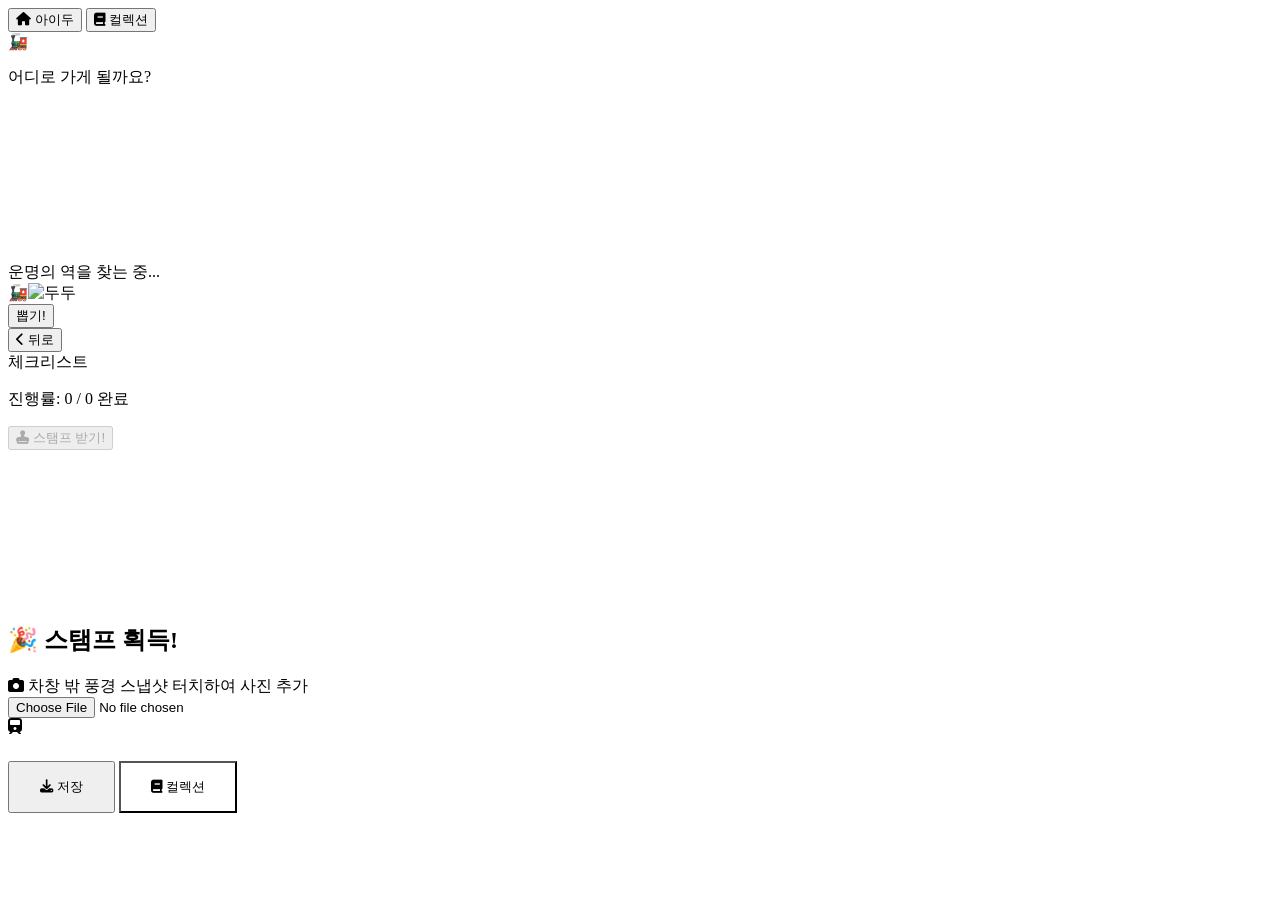
==== frontend/index.html @ 1fb94141 "fix: UI 스타일 및 레이아웃 수정 Co-Authored-By: Claude Opus 4.6 <noreply@anthropic.com>" ====
<!DOCTYPE html>
<html lang="ko">
<head>
<meta charset="UTF-8">
<meta name="viewport" content="width=device-width, initial-scale=1.0, maximum-scale=1.0, user-scalable=no">
<title>아이두 - 뽑기</title>
<link rel="stylesheet" href="https://cdnjs.cloudflare.com/ajax/libs/font-awesome/6.5.1/css/all.min.css">
<link rel="stylesheet" href="/css/style.css">
</head>
<body>

<div id="mobile-app">

  <!-- ===== 단계 1: 뽑기 ===== -->
  <div id="step-draw" class="screen active">
    <nav class="top-nav">
      <button class="nav-icon-btn" id="btn-home"><i class="fa-solid fa-house"></i> 아이두</button>
      <button class="nav-icon-btn" id="btn-collection-1"><i class="fa-solid fa-book"></i> 컬렉션</button>
    </nav>

    <div class="draw-container">
      <div class="card-wrapper">
        <div class="card" id="card-inner">
          <div class="card-face card-back">
            <div class="card-logo">🚂</div>
            <p>어디로 가게 될까요?</p>
          </div>
          <div class="card-face card-front" id="card-result">
            <span class="rank-badge" id="res-rank"></span>
            <h2 class="res-station" id="res-name"></h2>
            <p class="res-line" id="res-line"></p>
            <div class="transfer-tag" id="res-transfer" style="display:none">
              <i class="fa-solid fa-train-subway"></i> 환승 필요
            </div>
          </div>
        </div>
      </div>
      <canvas id="sparkle-canvas"></canvas>

      <!-- 운명 연출 오버레이 -->
      <div class="fate-overlay" id="fate-overlay">
        <div class="fate-text" id="fate-text">운명의 역을 찾는 중...</div>
        <div class="fate-train" id="fate-train">🚂<img src="/images/dudu.jpg" alt="두두" class="dudu-run"></div>
      </div>
    </div>

    <div class="draw-controls" id="draw-controls">
      <button class="action-btn" id="main-draw-btn">
        뽑기! <span id="draw-count-display"></span>
      </button>
    </div>

    <div class="result-actions" id="result-actions" style="display:none">
      <button class="action-btn retry-btn" id="btn-retry">다시 뽑기</button>
      <button class="action-btn mission-btn" id="btn-mission">미션 받기 <i class="fa-solid fa-arrow-right"></i></button>
    </div>
  </div>

  <!-- ===== 단계 2: 미션 체크리스트 ===== -->
  <div id="step-mission" class="screen" style="justify-content:flex-start">
    <nav class="top-nav">
      <button class="nav-icon-btn" id="btn-back-draw"><i class="fa-solid fa-chevron-left"></i> 뒤로</button>
      <div class="nav-title" id="nav-station-title">체크리스트</div>
      <div style="width:50px"></div>
    </nav>

    <div class="mission-card-mini" id="mission-mini-info"></div>

    <div id="mission-loading" style="display:none; text-align:center; width:100%">
      <div class="loading-spinner"></div>
      <p style="font-weight:700; color:var(--accent-color)">AI가 미션을 생성하고 있어요...</p>
    </div>

    <div style="width:100%">
      <ul class="mission-checklist" id="mission-checklist"></ul>
    </div>

    <div class="progress-bar-area">
      <p id="progress-text">진행률: 0 / 0 완료</p>
      <div class="progress-track">
        <div class="progress-fill" id="progress-fill"></div>
      </div>
    </div>

    <button class="action-btn stamp-btn" id="stamp-btn" disabled>
      <i class="fa-solid fa-stamp"></i> 스탬프 받기!
    </button>
  </div>

  <!-- ===== 단계 3: 스탬프 획득 (폴라로이드) ===== -->
  <div id="step-stamp" class="screen">
    <canvas id="stamp-canvas"></canvas>
    <h2 class="stamp-header">🎉 스탬프 획득!</h2>

    <div class="stamp-card" id="stamp-card">
      <!-- 사진 영역 -->
      <div class="stamp-photo-area" id="stamp-photo-area">
        <div class="photo-placeholder" id="photo-placeholder">
          <i class="fa-solid fa-camera"></i>
          <span>차창 밖 풍경 스냅샷</span>
          <span class="photo-hint">터치하여 사진 추가</span>
        </div>
        <input type="file" id="stamp-photo-input" accept="image/*" capture="environment">
      </div>

      <!-- 도장 스탬프 -->
      <div class="stamp-visual">
        <i class="fa-solid fa-train"></i>
      </div>

      <!-- 카드 정보 -->
      <div class="stamp-info">
        <div class="stamp-info-header">
          <h2 class="stamp-station" id="stamp-station-name"></h2>
          <span class="rank-badge" id="stamp-rank"></span>
        </div>
        <div class="stamp-line-name" id="stamp-line"></div>

        <div class="stamp-divider"></div>

        <div class="stamp-missions">
          <ul id="stamp-mission-list"></ul>
        </div>

        <div class="stamp-divider"></div>

        <div class="stamp-footer">
          <div class="stamp-date" id="stamp-date"></div>
          <div class="stamp-author" id="stamp-author"></div>
        </div>
      </div>
    </div>

    <div class="result-actions" style="margin-top:25px">
      <button class="action-btn retry-btn" id="btn-save-stamp" style="width:auto; padding:15px 30px">
        <i class="fa-solid fa-download"></i> 저장
      </button>
      <button class="action-btn" id="btn-collection-2" style="width:auto; padding:15px 30px; background:var(--accent-color)">
        <i class="fa-solid fa-book"></i> 컬렉션
      </button>
    </div>
  </div>

</div>

<script src="https://cdn.jsdelivr.net/npm/html2canvas@1.4.1/dist/html2canvas.min.js"></script>
<script src="/js/common.js"></script>
<script src="/js/auth.js"></script>
<script src="/js/api.js"></script>
<script src="/js/main.js"></script>

</body>
</html>
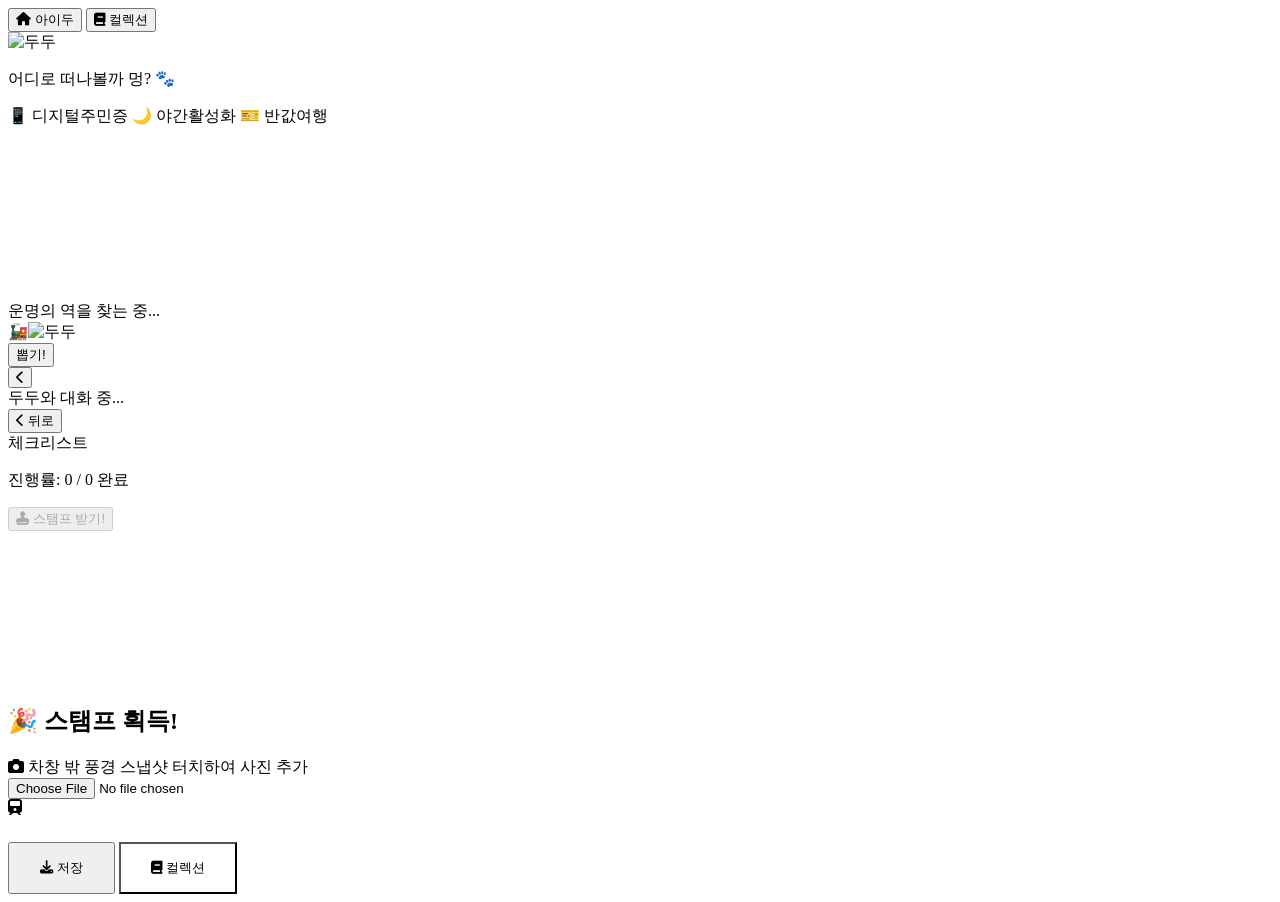
==== commit 20e46bcf: "feat: 두두 채팅 UI + Safari 저장 수정 + 카드 뒷면 변경 - 두두 대화형 테마 선택 UI 추가 (chat.js, step-chat)   - 뽑기 → 두두 대화 → " ====
--- a/frontend/index.html
+++ b/frontend/index.html
@@ -22,8 +22,15 @@
       <div class="card-wrapper">
         <div class="card" id="card-inner">
           <div class="card-face card-back">
-            <div class="card-logo">🚂</div>
-            <p>어디로 가게 될까요?</p>
+            <img src="/images/dudu.png" alt="두두" class="card-dudu-img">
+            <div class="card-back-speech">
+              <p>어디로 떠나볼까 멍? 🐾</p>
+            </div>
+            <div class="card-back-info" id="card-back-info">
+              <span class="card-info-tag">📱 디지털주민증</span>
+              <span class="card-info-tag">🌙 야간활성화</span>
+              <span class="card-info-tag">🎫 반값여행</span>
+            </div>
           </div>
           <div class="card-face card-front" id="card-result">
             <span class="rank-badge" id="res-rank"></span>
@@ -40,7 +47,7 @@
       <!-- 운명 연출 오버레이 -->
       <div class="fate-overlay" id="fate-overlay">
         <div class="fate-text" id="fate-text">운명의 역을 찾는 중...</div>
-        <div class="fate-train" id="fate-train">🚂<img src="/images/dudu.jpg" alt="두두" class="dudu-run"></div>
+        <div class="fate-train" id="fate-train">🚂<img src="/images/dudu.png" alt="두두" class="dudu-run"><div class="dudu-smoke"></div><div class="dudu-smoke s2"></div><div class="dudu-smoke s3"></div></div>
       </div>
     </div>
 
@@ -53,6 +60,20 @@
     <div class="result-actions" id="result-actions" style="display:none">
       <button class="action-btn retry-btn" id="btn-retry">다시 뽑기</button>
       <button class="action-btn mission-btn" id="btn-mission">미션 받기 <i class="fa-solid fa-arrow-right"></i></button>
+    </div>
+  </div>
+
+  <!-- ===== 단계 1.5: 두두 대화 (취향 선택) ===== -->
+  <div id="step-chat" class="screen">
+    <header class="chat-header">
+      <button class="chat-back-btn" id="btn-back-chat"><i class="fa-solid fa-chevron-left"></i></button>
+      <div class="chat-title-bar">두두와 대화 중... <div class="chat-status-dot"></div></div>
+      <div style="width:20px"></div>
+    </header>
+    <div class="chat-container" id="chat-container"></div>
+    <div class="chat-options-area" id="chat-options-area">
+      <div class="chat-chips" id="chat-chips"></div>
+      <button class="chat-finish-btn" id="chat-finish-btn" style="display:none">미션 만들어줘! 🚀</button>
     </div>
   </div>
 
@@ -147,6 +168,7 @@
 <script src="/js/common.js"></script>
 <script src="/js/auth.js"></script>
 <script src="/js/api.js"></script>
+<script src="/js/chat.js"></script>
 <script src="/js/main.js"></script>
 
 </body>
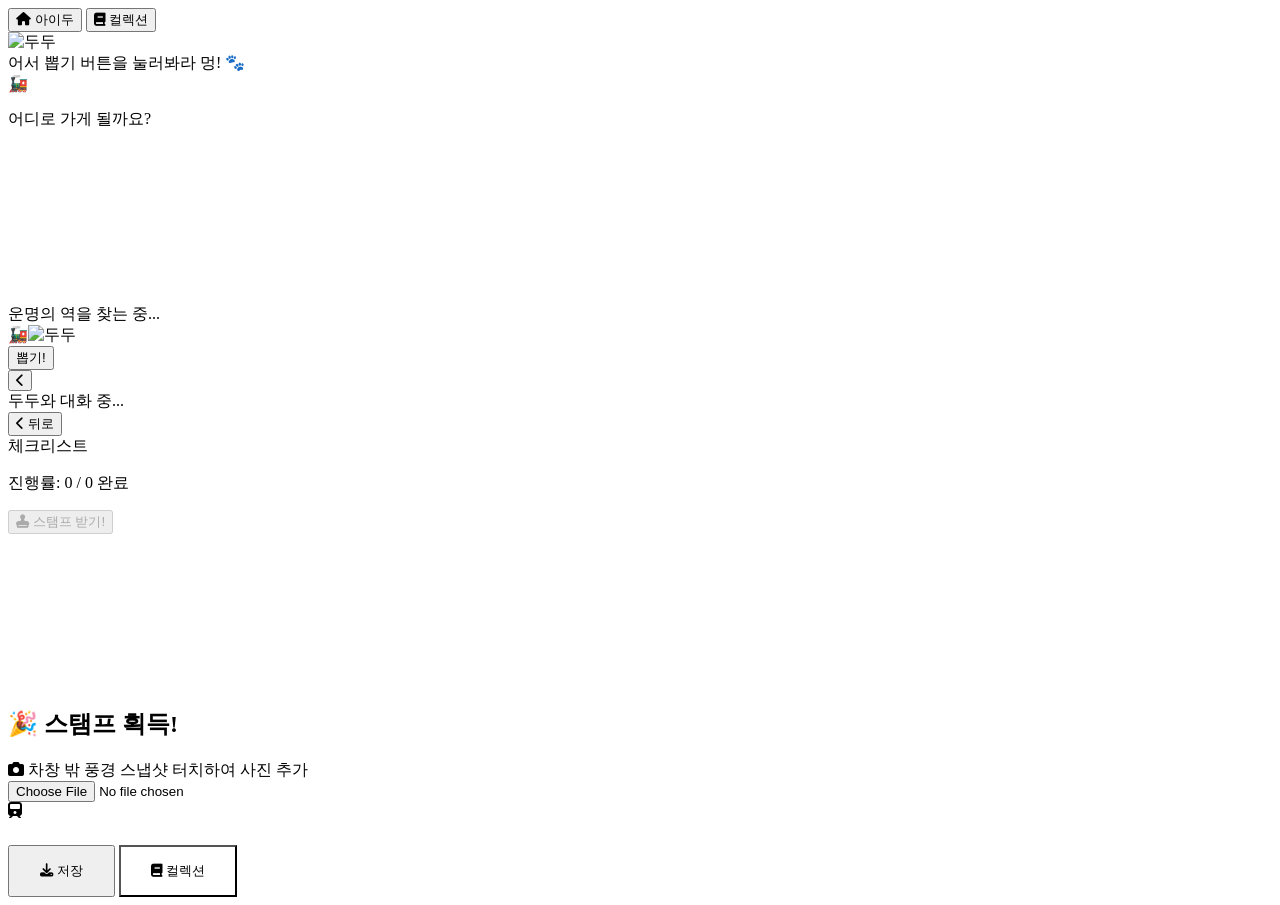
==== commit e62c2929: "fix: 카드 뒷면 원복 + 두두 가이드 말풍선 분리 - 카드 뒷면: 원래 기차 이모지로 복원 (관광 정보 제거) - 두두 가이드 말풍선: 카드 위에 별도 배치   - 뽑기 전: " ====
--- a/frontend/index.html
+++ b/frontend/index.html
@@ -18,19 +18,20 @@
       <button class="nav-icon-btn" id="btn-collection-1"><i class="fa-solid fa-book"></i> 컬렉션</button>
     </nav>
 
+    <!-- 두두 가이드 말풍선 (뽑기 전/후 메시지 변경) -->
+    <div class="dudu-guide" id="dudu-guide">
+      <div class="dudu-guide-avatar">
+        <img src="/images/dudu.png" alt="두두">
+      </div>
+      <div class="dudu-guide-bubble" id="dudu-guide-text">어서 뽑기 버튼을 눌러봐라 멍! 🐾</div>
+    </div>
+
     <div class="draw-container">
       <div class="card-wrapper">
         <div class="card" id="card-inner">
           <div class="card-face card-back">
-            <img src="/images/dudu.png" alt="두두" class="card-dudu-img">
-            <div class="card-back-speech">
-              <p>어디로 떠나볼까 멍? 🐾</p>
-            </div>
-            <div class="card-back-info" id="card-back-info">
-              <span class="card-info-tag">📱 디지털주민증</span>
-              <span class="card-info-tag">🌙 야간활성화</span>
-              <span class="card-info-tag">🎫 반값여행</span>
-            </div>
+            <div class="card-logo">🚂</div>
+            <p>어디로 가게 될까요?</p>
           </div>
           <div class="card-face card-front" id="card-result">
             <span class="rank-badge" id="res-rank"></span>
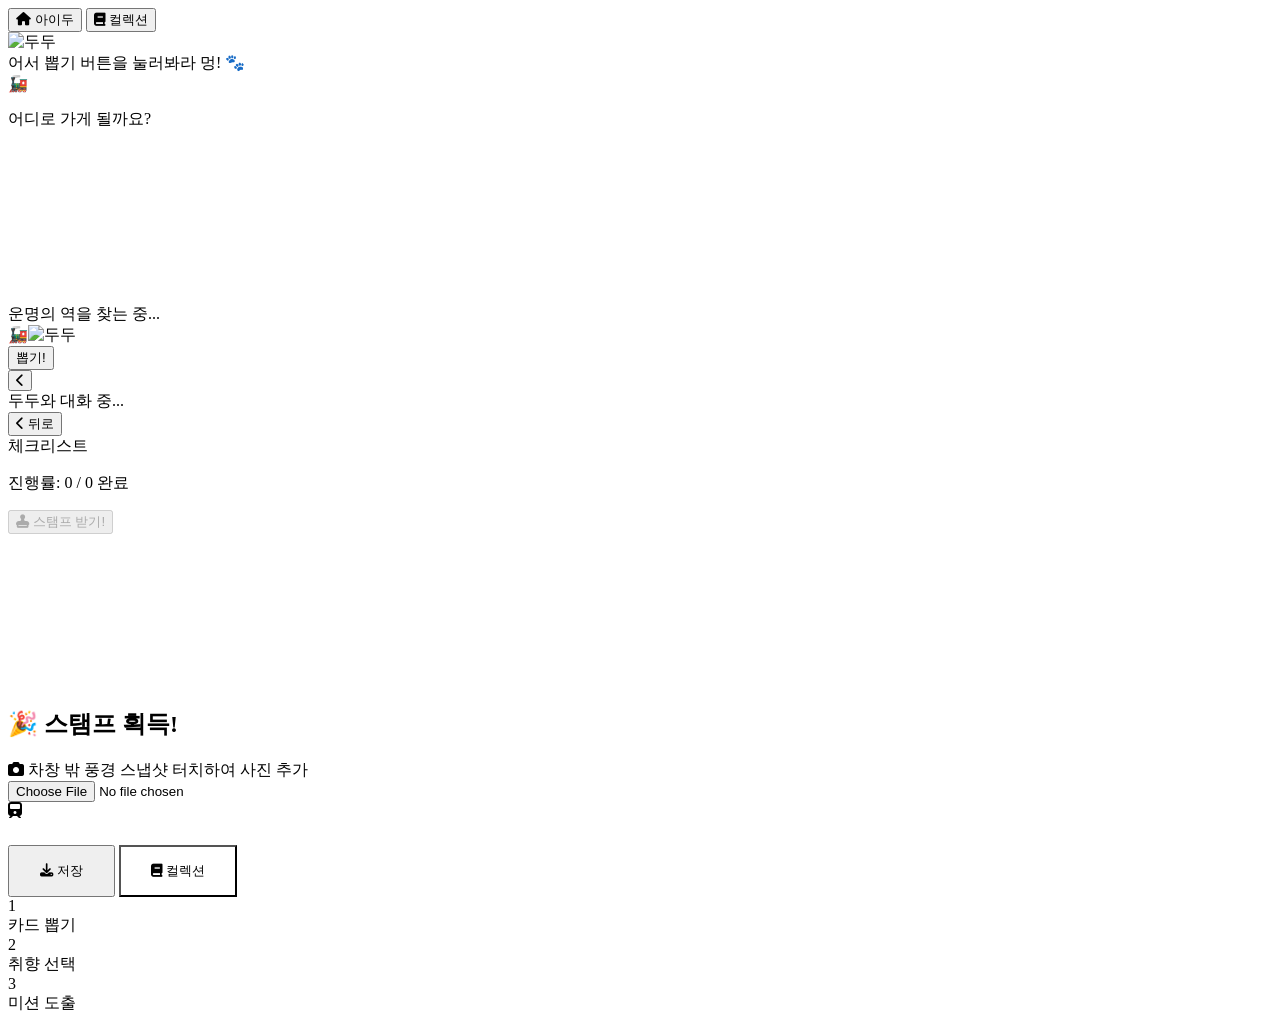
==== commit f357c531: "feat: 3단계 진행바 + 컬렉션 노선별 그룹 + 시즌카드 shimmer 프레임 - 하단 3단계 진행바: 카드뽑기→취향선택→미션도출 (스탬프 화면 숨김) - 컬렉션: ROUTES" ====
--- a/frontend/index.html
+++ b/frontend/index.html
@@ -21,7 +21,7 @@
     <!-- 두두 가이드 말풍선 (뽑기 전/후 메시지 변경) -->
     <div class="dudu-guide" id="dudu-guide">
       <div class="dudu-guide-avatar">
-        <img src="/images/dudu.png" alt="두두">
+        <img src="/images/dudu_v2.png" alt="두두">
       </div>
       <div class="dudu-guide-bubble" id="dudu-guide-text">어서 뽑기 버튼을 눌러봐라 멍! 🐾</div>
     </div>
@@ -48,7 +48,7 @@
       <!-- 운명 연출 오버레이 -->
       <div class="fate-overlay" id="fate-overlay">
         <div class="fate-text" id="fate-text">운명의 역을 찾는 중...</div>
-        <div class="fate-train" id="fate-train">🚂<img src="/images/dudu.png" alt="두두" class="dudu-run"><div class="dudu-smoke"></div><div class="dudu-smoke s2"></div><div class="dudu-smoke s3"></div></div>
+        <div class="fate-train" id="fate-train">🚂<img src="/images/dudu_v2.png" alt="두두" class="dudu-run"><div class="dudu-smoke"></div><div class="dudu-smoke s2"></div><div class="dudu-smoke s3"></div></div>
       </div>
     </div>
 
@@ -163,6 +163,24 @@
     </div>
   </div>
 
+  <!-- ===== 하단 3단계 진행바 ===== -->
+  <div class="flow-progress" id="flow-progress">
+    <div class="flow-step completed" id="fp-step-1">
+      <div class="flow-dot">1</div>
+      <div class="flow-label">카드 뽑기</div>
+    </div>
+    <div class="flow-line" id="fp-line-1"></div>
+    <div class="flow-step" id="fp-step-2">
+      <div class="flow-dot">2</div>
+      <div class="flow-label">취향 선택</div>
+    </div>
+    <div class="flow-line" id="fp-line-2"></div>
+    <div class="flow-step" id="fp-step-3">
+      <div class="flow-dot">3</div>
+      <div class="flow-label">미션 도출</div>
+    </div>
+  </div>
+
 </div>
 
 <script src="https://cdn.jsdelivr.net/npm/html2canvas@1.4.1/dist/html2canvas.min.js"></script>
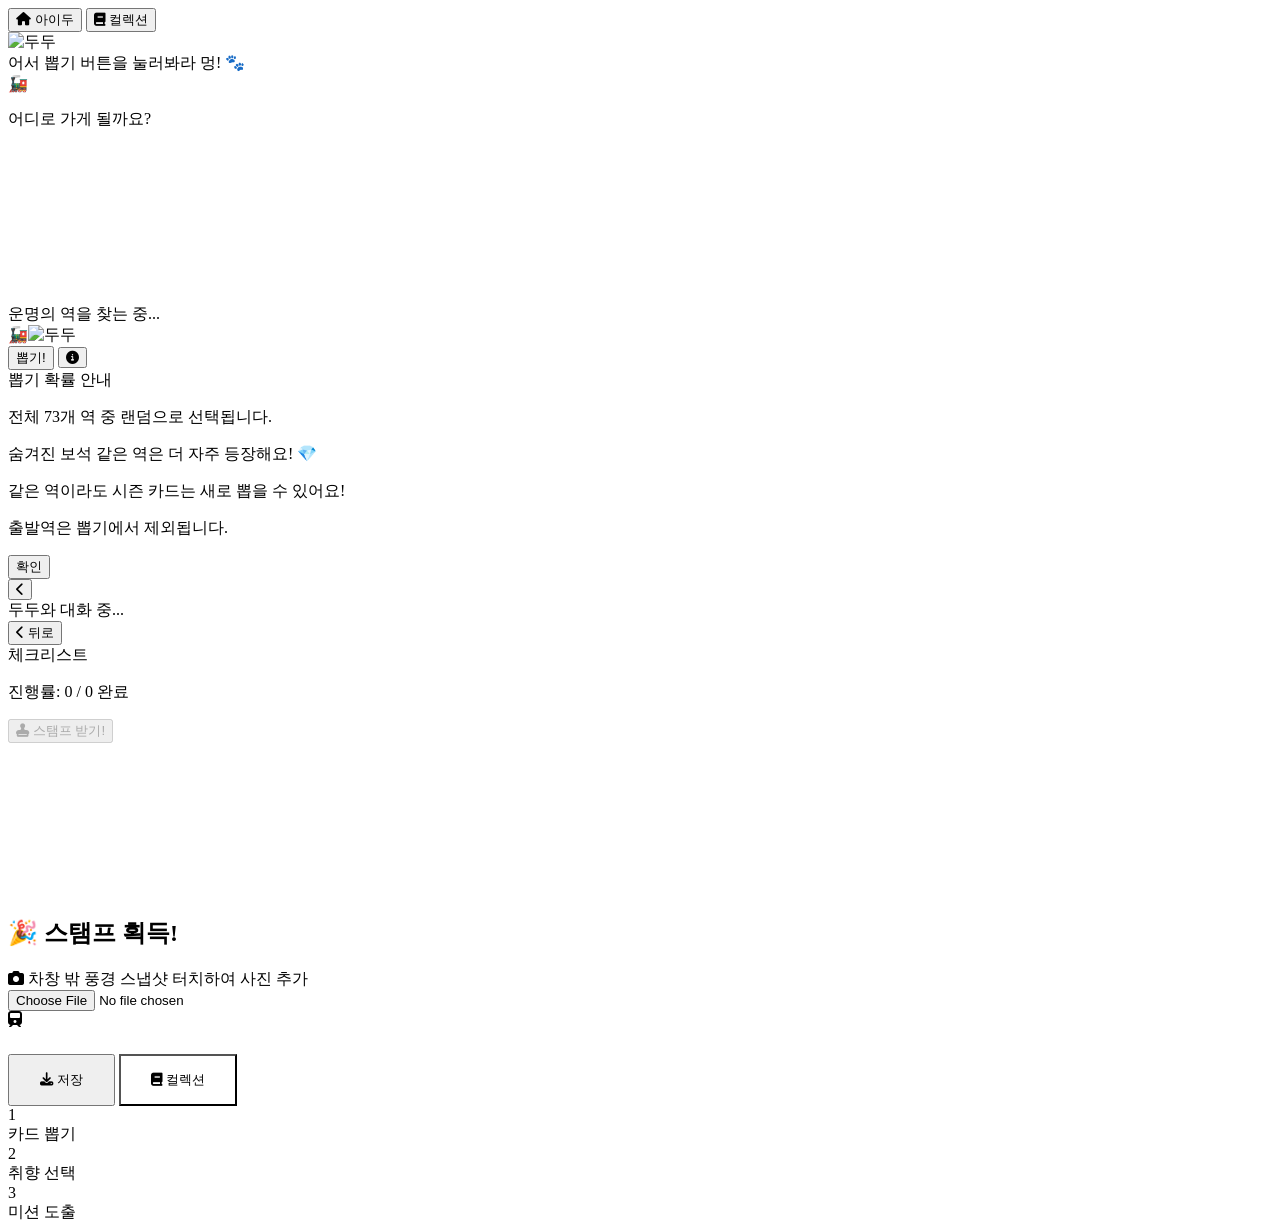
==== commit 9b983cf3: "feat: RARE 등급 제거 + card_type 기반 중복 방지 + 확률 안내 버튼 - 등급: NORMAL + SSR(시즌카드)만 남김, RARE 제거 - Stamp: seas" ====
--- a/frontend/index.html
+++ b/frontend/index.html
@@ -56,6 +56,21 @@
       <button class="action-btn" id="main-draw-btn">
         뽑기! <span id="draw-count-display"></span>
       </button>
+      <button class="info-btn" id="btn-draw-info"><i class="fa-solid fa-circle-info"></i></button>
+    </div>
+
+    <!-- 확률 안내 팝업 -->
+    <div class="info-modal-overlay" id="info-modal">
+      <div class="info-modal">
+        <div class="info-modal-title">뽑기 확률 안내</div>
+        <div class="info-modal-body">
+          <p>전체 73개 역 중 랜덤으로 선택됩니다.</p>
+          <p>숨겨진 보석 같은 역은 더 자주 등장해요! 💎</p>
+          <p>같은 역이라도 시즌 카드는 새로 뽑을 수 있어요!</p>
+          <p>출발역은 뽑기에서 제외됩니다.</p>
+        </div>
+        <button class="info-modal-close" id="btn-close-info">확인</button>
+      </div>
     </div>
 
     <div class="result-actions" id="result-actions" style="display:none">
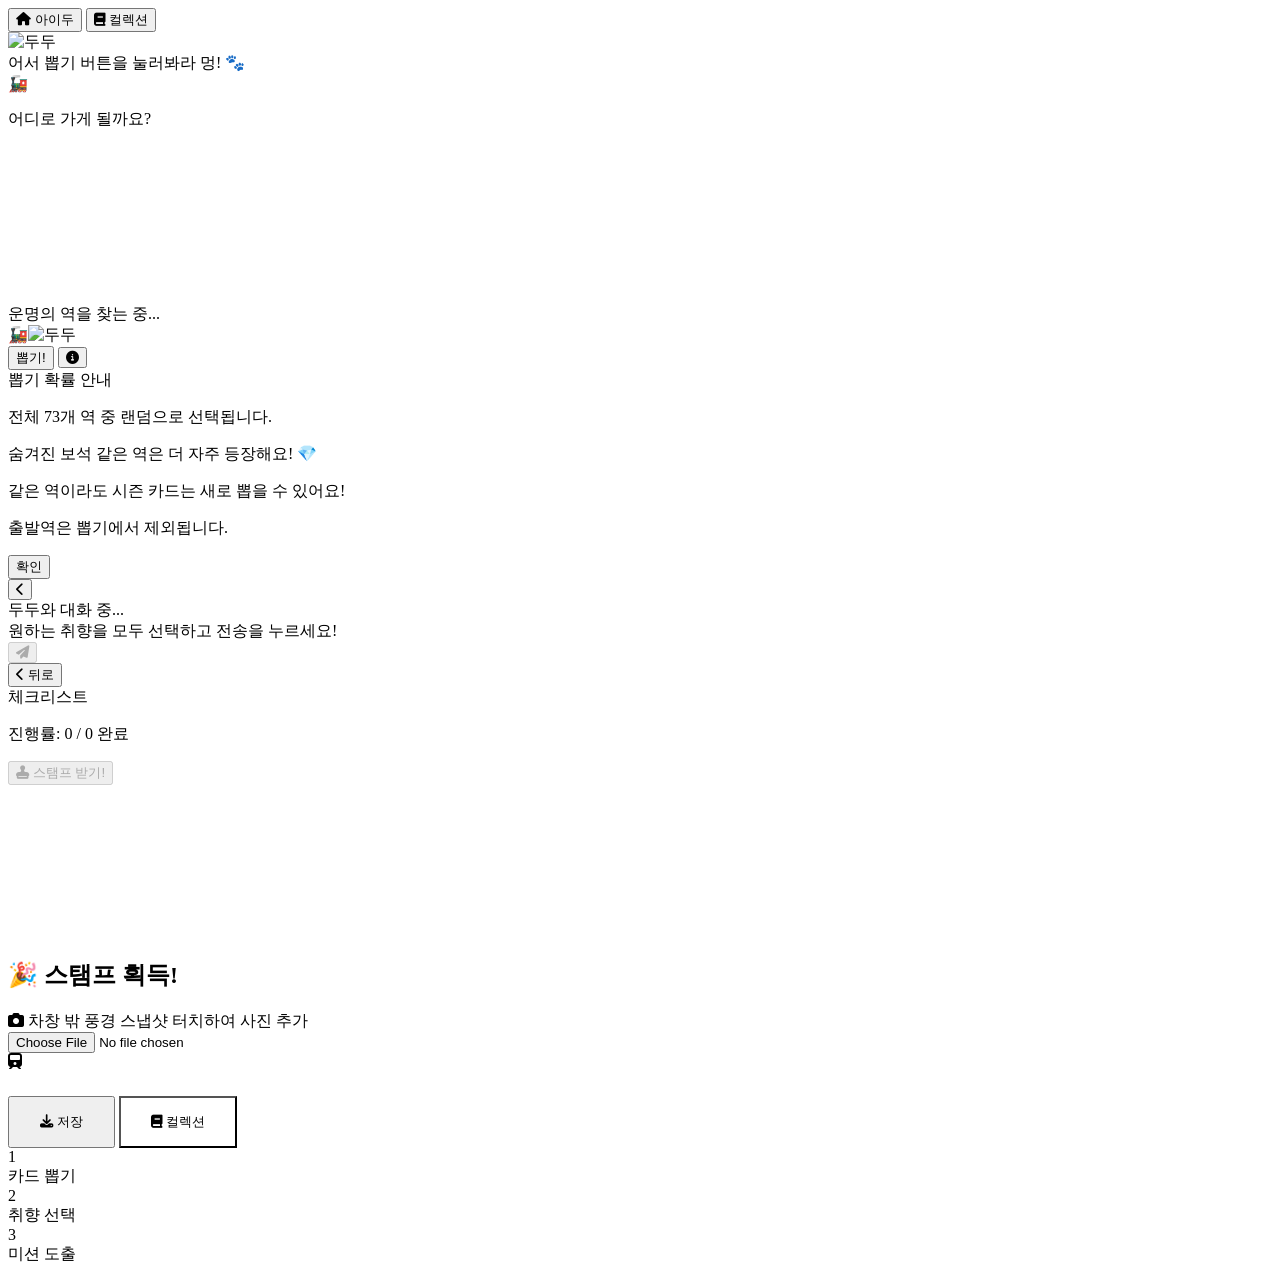
==== commit dd2073c7: "feat: 채팅 선택 UI 리디자인 + 컬렉션/두두/티커 개선 1. 채팅: 토글 멀티셀렉트 + 전송 버튼 패널로 완전 교체    - 칩 토글 선택 (selected = 주황 테두리" ====
--- a/frontend/index.html
+++ b/frontend/index.html
@@ -87,9 +87,12 @@
       <div style="width:20px"></div>
     </header>
     <div class="chat-container" id="chat-container"></div>
-    <div class="chat-options-area" id="chat-options-area">
+    <div class="chat-select-panel" id="chat-options-area">
+      <div class="chat-select-title">원하는 취향을 모두 선택하고 전송을 누르세요!</div>
       <div class="chat-chips" id="chat-chips"></div>
-      <button class="chat-finish-btn" id="chat-finish-btn" style="display:none">미션 만들어줘! 🚀</button>
+      <div class="chat-send-row">
+        <button class="chat-send-btn" id="chat-send-btn" disabled><i class="fa-solid fa-paper-plane"></i></button>
+      </div>
     </div>
   </div>
 
